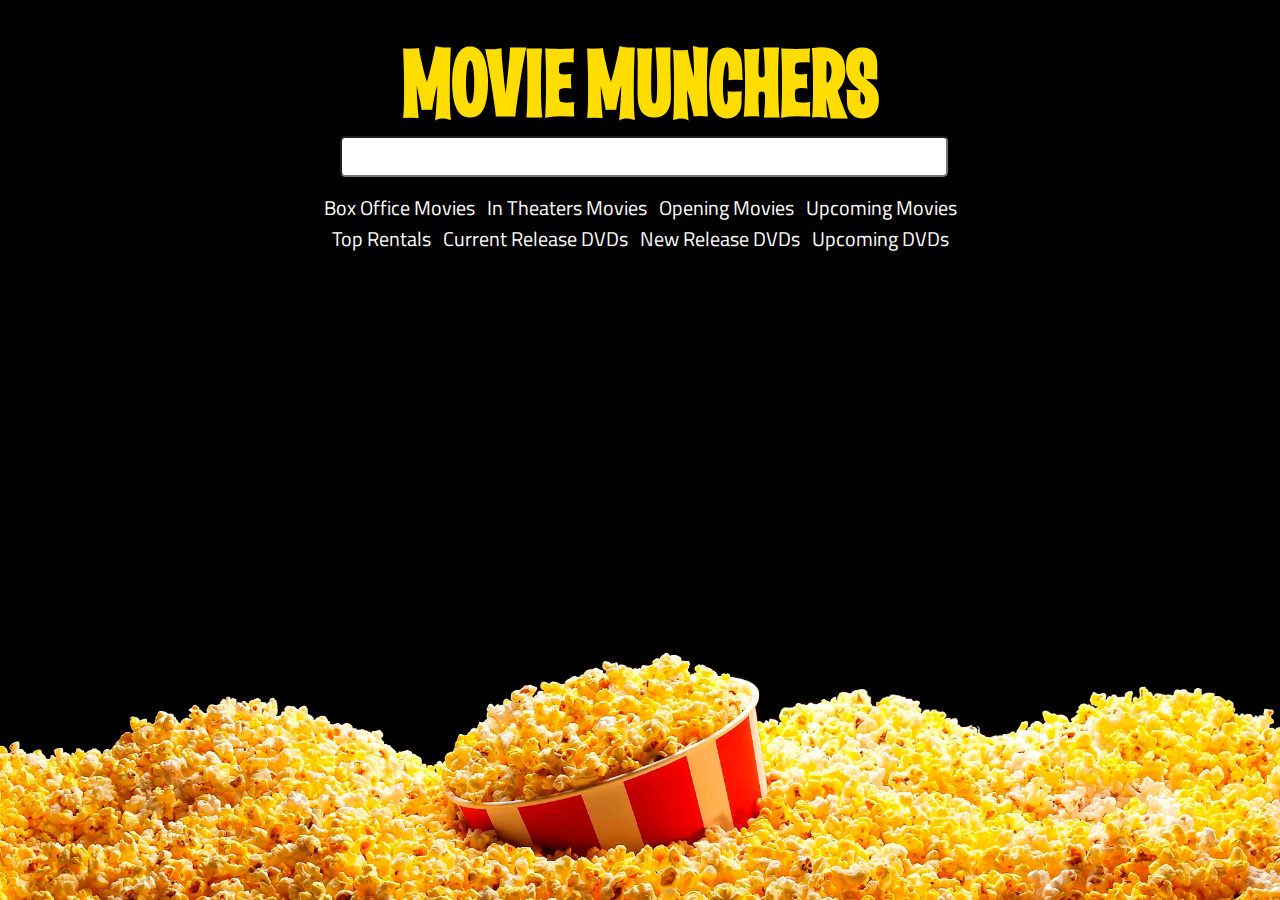
==== Module 7 - Movie Munchers - Type AB/index.html @ 8b6143c8 "Added Modules 1,3-7 to the repository" ====
<!DOCTYPE html>
<html>
	<head>
		<title>Movie Munchers</title>
		<link rel=stylesheet href = "style.css">
		<link rel="shortcut icon" href="popcorn-favicon.ico">
	</head>
	<body>
		<script src = "jquery.js"></script>
		
		<div id = 'headTitle'>
			<div>
				<a href = '#' id = 'titleLink'><b id = 'title'>MOVIE MUNCHERS</b></a>
			</div>
			<div>
				<input id = 'searchMovie' type = 'text'  
				onblur = "if (this.value == '') {$(this).addClass('tbBlur'); this.value = 'Search movies...';}"
				onfocus = "if (this.value == 'Search movies...') {$(this).removeClass(); this.value = '';}"
				onkeydown ="if (event.keyCode == 13 && this.value.trim() != '' ) {pageNum = 1; searchString = $(this).val(); mode = 'search'; searchMovie();}">
			</div>	
		</div>
		<div id = 'movieLinks'>
			<a class = 'link' href = '#' onclick = "mode = 'box'; pageNum = 1; searchMovie();">Box Office Movies&nbsp;</a>
			<a class = 'link' href = '#' onclick = "mode = 'int'; pageNum = 1; searchMovie();">&nbsp;In Theaters Movies&nbsp;</a>
			<a class = 'link' href = '#' onclick = "mode = 'open'; pageNum = 1; searchMovie();">&nbsp;Opening Movies&nbsp;</a>
			<a class = 'link' href = '#' onclick = "mode = 'up'; pageNum = 1; searchMovie();">&nbsp;Upcoming Movies</a><br>
			<a class = 'link' href = '#' onclick = "mode = 'top'; pageNum = 1; searchMovie();">Top Rentals&nbsp;</a>
			<a class = 'link' href = '#' onclick = "mode = 'cur'; pageNum = 1; searchMovie();">&nbsp;Current Release DVDs&nbsp;</a>
			<a class = 'link' href = '#' onclick = "mode = 'new'; pageNum = 1; searchMovie();">&nbsp;New Release DVDs&nbsp;</a>
			<a class = 'link' href = '#' onclick = "mode = 'upd'; pageNum = 1; searchMovie();">&nbsp;Upcoming DVDs</a>
		</div>
		<script src = "app.js"></script>
	</body>
</html>
---- Module 7 - Movie Munchers - Type AB/style.css ----
html{
	background-color: black;
	color: white;
	
	background-image:url('popcorn.jpg');
	background-repeat: no-repeat;
	background-position: bottom center;
	background-attachment: fixed;  
	background-size: 100%;
}
@font-face {
	font-family: 'Las Vegas Jackpot';
	src: 	url('las-vegas-jackpot.ttf') format('truetype'),
			url('las-vegas-jackpot.svg') format('svg'),
			url('las-vegas-jackpot.otf') format('otf');
}
@font-face {
	font-family: 'Titillium';
	src: 	url('titillium.ttf') format('truetype'),
			url('titillium.svg') format('svg'),
			url('titillium.otf') format('otf');
}
@font-face {
	font-family: 'Peach Milk';
	src: url('peach_milk.ttf')  format('truetype'),
		 url('peach_milk.svg') format('svg'),
		 url('peach_milk.otf') format('otf');
}
body{
	font-family: Titillium;
}
.tbBlur{
	color: gray;
}
#headTitle{
	width: 600px;
	margin: auto;
	margin-top: 30px;
	margin-bottom: 15px;
	float: center;
	display: -webkit-flex;
	display: flex;
	-webkit-flex-flow: column;
	flex-flow: column;
	text-align: center;
}
#sHead{
	width: 80%;
	margin: auto;
	margin-top: 20px;
	float: center;
	display: -webkit-flex;
	display: flex;
	-webkit-flex-flow: row;
	flex-flow: row;
	-webkit-align-content: flex-end;
	align-content: flex-end;
	-webkit-justify-content: flex-start;
	justify-content: flex-start;
	-webkit-align-items: center;
	align-items: center;
}
#title{
	color: #FFDD00;
	text-align: center;
	font-family: Las Vegas Jackpot;
	font-size: 600%;
}
#sTitle{
	color: #FFDD00;
	width: 400px;
	margin-right: 15px;
	text-align: right;
	font-family: Las Vegas Jackpot;
	font-size: 70px;
}
#titleLink{
	text-decoration: none;
}
#searchMovie{
	font-family: Titillium;
	font-size: 20px;
	width: 100%;
	height: 35px;
	border-radius: 5px;
}
#sMovie{
	font-family: Titillium;
	font-size: 20px;
	margin-left: 15px;
	height: 35px;
	width: 90%;
	border-radius: 5px;
}
#movieLinks{
	font-size: 20px;
	text-align: center;
}
.link:link, .newLink:link {
	color:white;
	text-decoration: none;
}	
.link:visited, .newLink:visited {
	color:white;
	text-decoration: none;
}	
.link:hover, .newLink:hover {
	color:#FF4000;
}		
.link:active, .newLink:active {
	color:white;
	text-decoration: none;
}
.newLink{
	font-size: 14px;
	text-align: center;
}
.sDiv1{
	width: 50%;
	text-align: right;
}
.sDiv2{
	width: 50%;
	text-align: left;
}
.searchHead{
	margin: auto;
	width: 70%;
	text-align: center;
	margin-bottom: 10px;
}
.pageNumbers{
	margin: auto;
	width: 70%;
	text-align: center;
	margin-bottom: 20px;
}
.pageSelect{
	margin: 3px;
}
.pageSelect:link{
	color: white;
	text-decoration: none;
}
.pageSelect:visited{
	color: white;
	text-decoration: none;
}
.pageSelect:hover{
	color: #F70000;
	text-decoration: none;
}
.pageSelect:active{
	color: white;
	text-decoration: none;
}
.movieEntry{
	background-image: url('popcorn-movie2.jpg');
	background-position: right bottom;
	background-repeat: no-repeat;
	color: black;
	float: center;
	margin: auto;
	margin-bottom: 20px;
	border: 5px solid #FF3C00;
	background-color: white;
	width: 70%;
	border-top-left-radius: 20px;
	border-bottom-right-radius: 20px;
}
.movieThumbnail{
	border: 2px solid black;
	height: 200px;
	width: 150px;
	margin: 10px;
	border-top-left-radius: 8px;
}
.movieTitle{
	font-size: 24px;
	margin: 12px;
	width: 500px;
}
.movieTitle  > a:link{
	color: #FFBF00;
	text-decoration: none;
}
.movieTitle  > a:visited{
	color: #FFBF00;
	text-decoration: none;
}
.movieTitle  > a:hover{
	color: #FC0000;
	text-decoration: none;
	font-weight: bold;
	font-size: 28px;
}
.movieTitle  > a:active{
	color: #FFBF00;
	text-decoration: none;
}
.moviePreview{
	display: -webkit-flex;
	display: flex;
	-webkit-flex-flow: row;
	flex-flow: row;
}
.movieDescription{
	margin: 10px;
}
.movieClip{
	margin-top: 10px;
	text-align:center;
}
.mClip{
	width:200px;
	display:inline;
}
.mThumb{
	margin: 5px;
	height: 135px;
	width: 180px;
}
footer{
	color: black;
	font-size: 18px;
	margin-top: 20px;
	text-align: center;
	position: relative;
	bottom: 10px;
	display: block;
}
.fLink:visited {
	color: black;
	text-decoration: none;
}
.fLink:link{
	color: black;
	text-decoration: none;
}
.fLink:hover{
	color: #C90000;
	text-decoration: none;
}
.fLink:active{
	color: black;
	text-decoration: none;
}
#teamName{
	font-family: Peach Milk;
	font-size: 40px;
}
.loadHead{
	text-align: center;
	margin: auto;
	float: center;
}
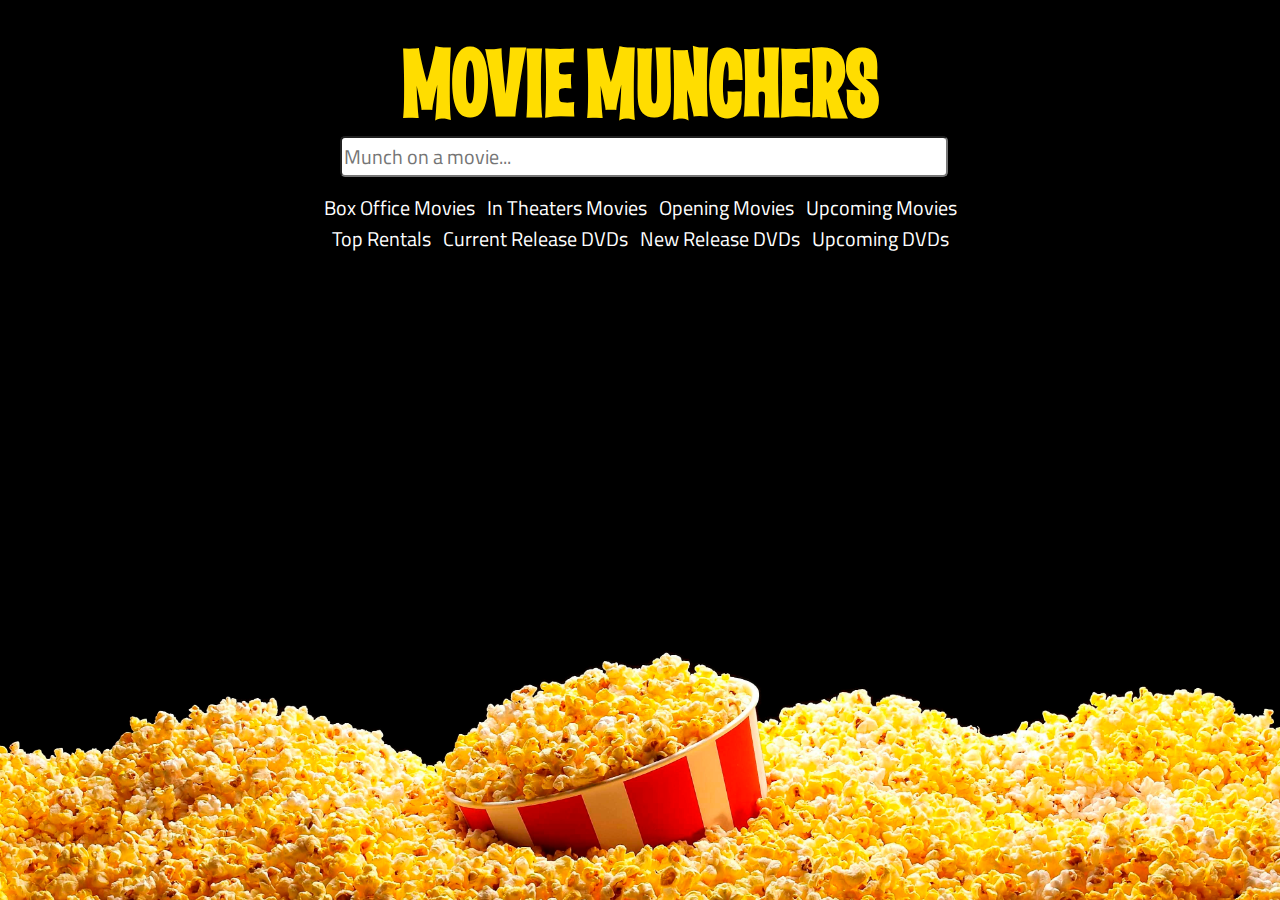
==== commit db76c3db: "Made changes in placeholder of Movie Munchers" ====
--- a/Module 7 - Movie Munchers - Type AB/index.html
+++ b/Module 7 - Movie Munchers - Type AB/index.html
@@ -13,9 +13,8 @@
 				<a href = '#' id = 'titleLink'><b id = 'title'>MOVIE MUNCHERS</b></a>
 			</div>
 			<div>
-				<input id = 'searchMovie' type = 'text'  
-				onblur = "if (this.value == '') {$(this).addClass('tbBlur'); this.value = 'Search movies...';}"
-				onfocus = "if (this.value == 'Search movies...') {$(this).removeClass(); this.value = '';}"
+				<input id = 'searchMovie' type = 'text'
+				placeholder = "Munch on a movie..."
 				onkeydown ="if (event.keyCode == 13 && this.value.trim() != '' ) {pageNum = 1; searchString = $(this).val(); mode = 'search'; searchMovie();}">
 			</div>	
 		</div>
--- a/Module 7 - Movie Munchers - Type AB/style.css
+++ b/Module 7 - Movie Munchers - Type AB/style.css
@@ -28,9 +28,6 @@
 }
 body{
 	font-family: Titillium;
-}
-.tbBlur{
-	color: gray;
 }
 #headTitle{
 	width: 600px;
